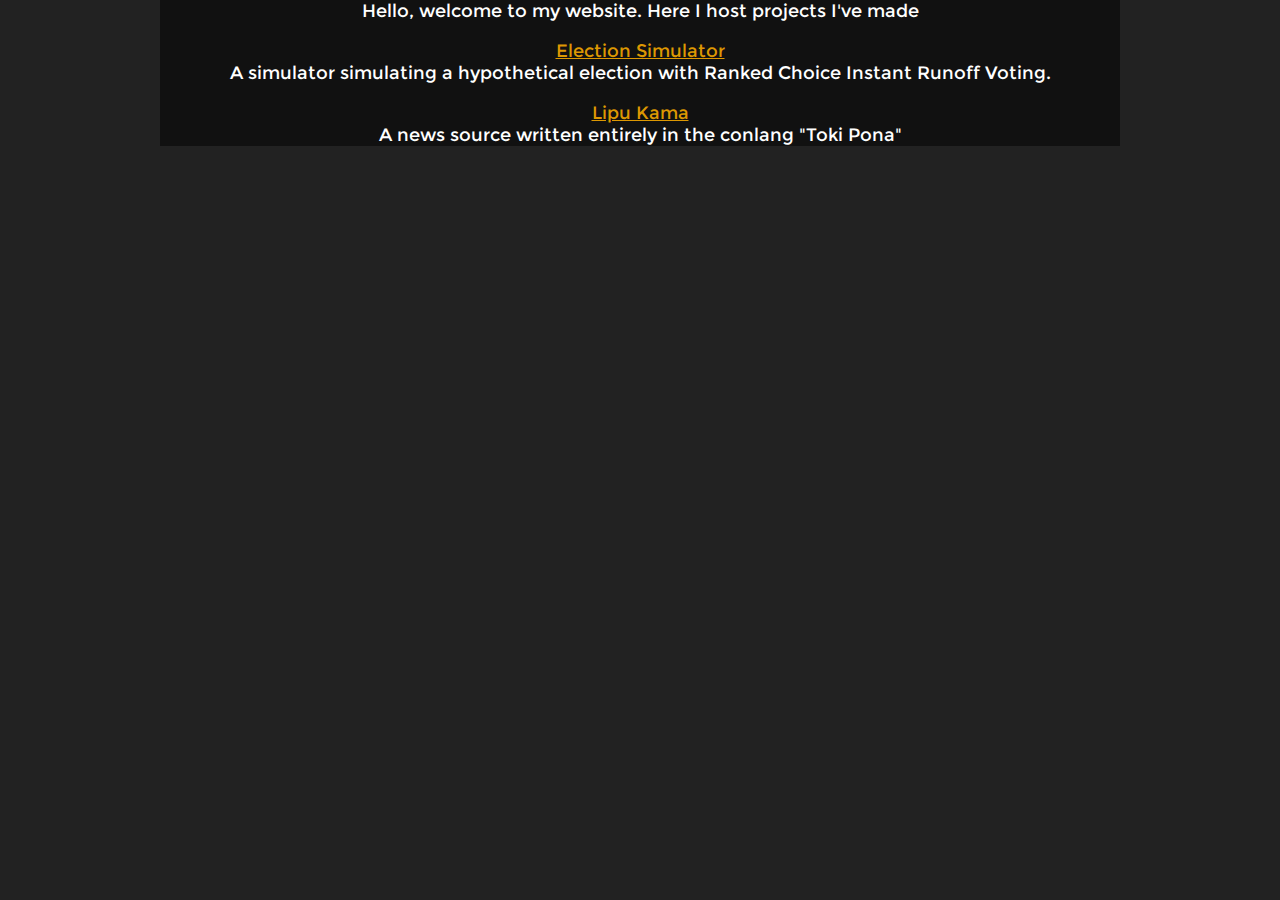
==== index.html @ 981bd552 "changed css and added Lipu Kama" ====
<head>
  <link rel="stylesheet" type="text/css" href="style.css">
  <title>web site</title>
</head>
<html>
  <body>
    <div class='center'>
      <p>Hello, welcome to my website. Here I host projects I've made</p>
      <p><a href="electionsimulator.html">Election Simulator</a></h1>
	  <br>A simulator simulating a hypothetical election with Ranked Choice Instant Runoff Voting.
	  <p><a href="lipukama.html">Lipu Kama</a></h1>
	  <br>A news source written entirely in the conlang "Toki Pona"
    </div>
  </body>
</html>
---- style.css ----
@font-face {
	font-family: Montserrat;
	src: url(Montserrat-Regular.ttf)
}
body {
	font-family: Montserrat;
	margin: 0;
	padding: 0;
	background-color: #222222;
}
div.center {
	width: 75%;
	text-align: center;
	font-size: 18px;
	margin:auto;
	background-color: #111111;
	color: #FFFFFF
}
div.article {
	width: 70%;
	text-align: center;
	font-size: 18px;
	margin:auto;
	background-color: #222222;
	color: #FFFFFF;
	border-radius: 25px;
}
p.title {
	font-size: 36px;
	color: #FFFFFF !important;
}
a:link {
	color: #dd9802;
}
a:visited {
	color: #FFFF00;
}
a:hover {
	color: #0088FF;
}
a:active {
	color: #0088FF;
}

.labor_color {
	color: #ff7bd2;
}
.liberal_color {
	color: #9fc5e8;
}
.social_color {
	color: #cc0000;
}
.conservative_color {
	color: #3c78d8;
}
.libertarian_color {
	color: #f1c232;
}
.green_color {
	color: #93c47d;
}
.reactionary_color {
	color: #1c4587;
}
.communist_color {
	color: #990000;
}
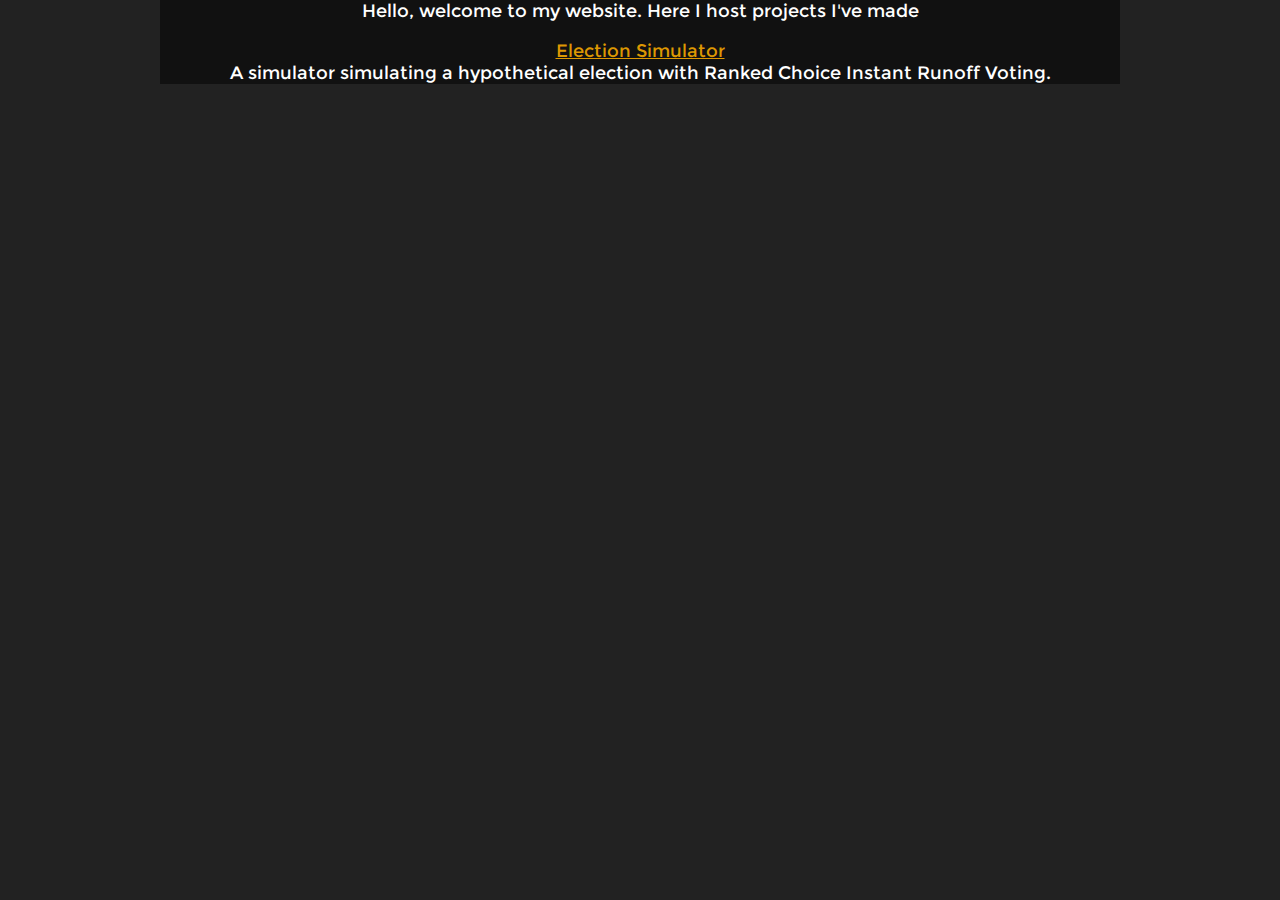
==== commit efd577d7: "removed Lipu Kama" ====
--- a/index.html
+++ b/index.html
@@ -8,8 +8,6 @@
       <p>Hello, welcome to my website. Here I host projects I've made</p>
       <p><a href="electionsimulator.html">Election Simulator</a></h1>
 	  <br>A simulator simulating a hypothetical election with Ranked Choice Instant Runoff Voting.
-	  <p><a href="lipukama.html">Lipu Kama</a></h1>
-	  <br>A news source written entirely in the conlang "Toki Pona"
     </div>
   </body>
 </html>
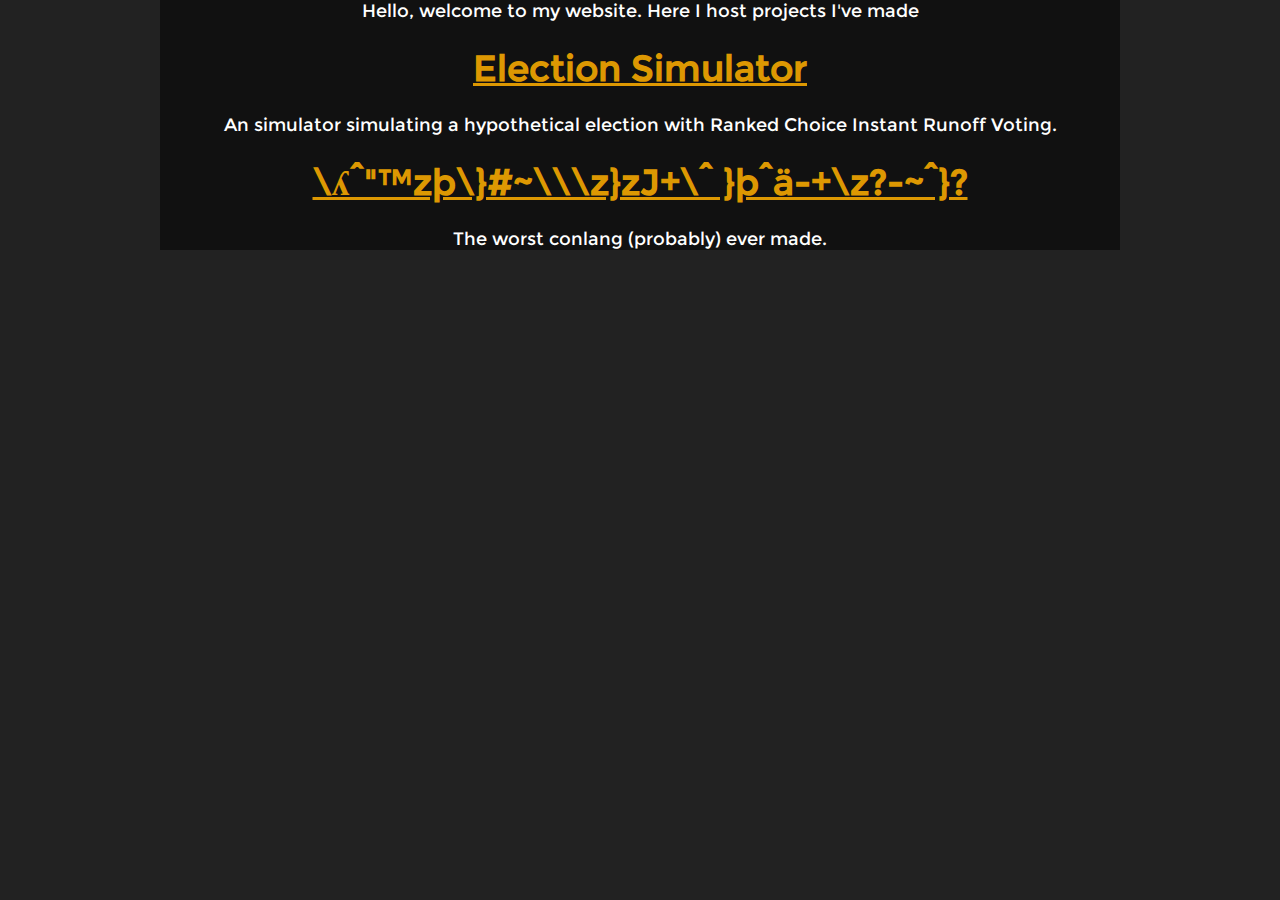
==== commit c02d5cc0: "Added \ʎ^"™zþ\}#~\\\z}zJ+\^ }þ^ä-+\z?-~^}?" ====
--- a/index.html
+++ b/index.html
@@ -6,8 +6,10 @@
   <body>
     <div class='center'>
       <p>Hello, welcome to my website. Here I host projects I've made</p>
-      <p><a href="electionsimulator.html">Election Simulator</a></h1>
-	  <br>A simulator simulating a hypothetical election with Ranked Choice Instant Runoff Voting.
+      <p><h1><a href="electionsimulator.html">Election Simulator</a></h1>
+	  An simulator simulating a hypothetical election with Ranked Choice Instant Runoff Voting.</p>
+	  <p><h1><a href="the_malbolge_conlang.html">\ʎ^"™zþ\}#~\\\z}zJ+\^ }þ^ä-+\z?-~^}?</a></h1>
+	  The worst conlang (probably) ever made.</p>
     </div>
   </body>
 </html>
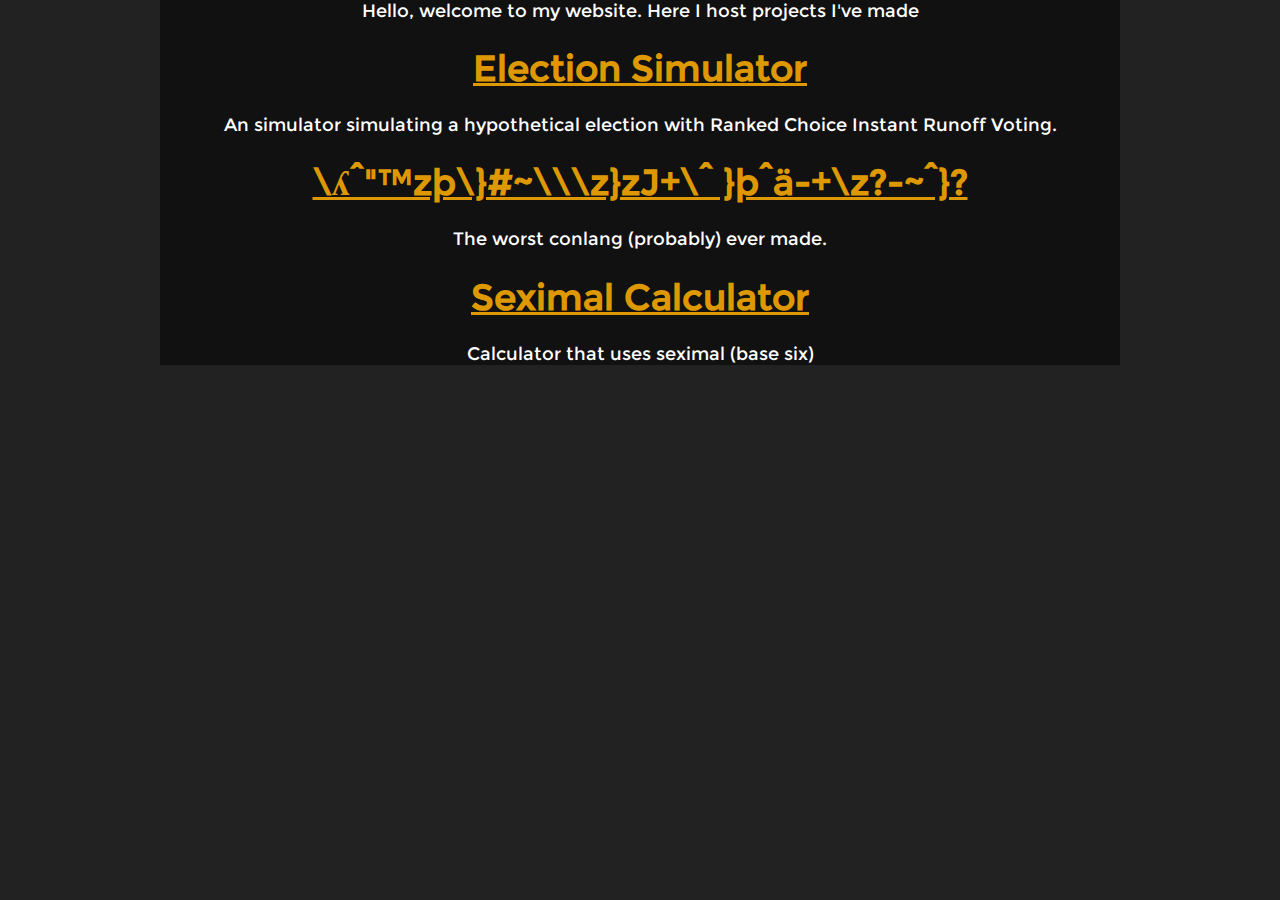
==== commit 86e49bd6: "Added seximal calculator" ====
--- a/index.html
+++ b/index.html
@@ -10,6 +10,7 @@
 	  An simulator simulating a hypothetical election with Ranked Choice Instant Runoff Voting.</p>
 	  <p><h1><a href="the_malbolge_conlang.html">\ʎ^"™zþ\}#~\\\z}zJ+\^ }þ^ä-+\z?-~^}?</a></h1>
 	  The worst conlang (probably) ever made.</p>
+	  <p><h1><a href="seximal_calculator.html">Seximal Calculator</a></h1>Calculator that uses seximal (base six)</h1></p>
     </div>
   </body>
 </html>
--- a/style.css
+++ b/style.css
@@ -7,6 +7,11 @@
 	margin: 0;
 	padding: 0;
 	background-color: #222222;
+}
+textarea.nowordwrap {
+  white-space: pre;
+  overflow-wrap: normal;
+  overflow-x: scroll;
 }
 div.center {
 	width: 75%;
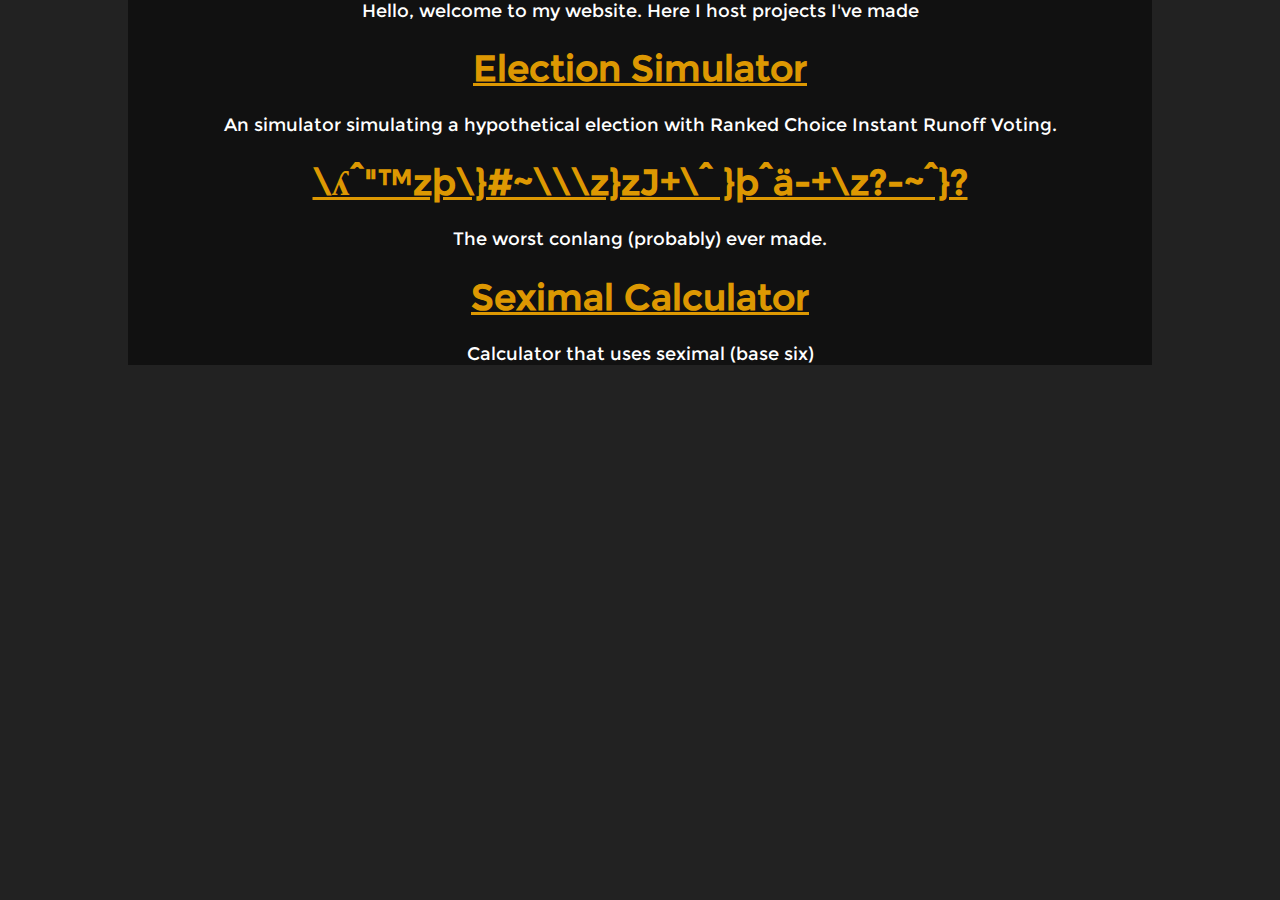
==== commit bd361e48: "added df function suggestion" ====
--- a/index.html
+++ b/index.html
@@ -11,6 +11,7 @@
 	  <p><h1><a href="the_malbolge_conlang.html">\ʎ^"™zþ\}#~\\\z}zJ+\^ }þ^ä-+\z?-~^}?</a></h1>
 	  The worst conlang (probably) ever made.</p>
 	  <p><h1><a href="seximal_calculator.html">Seximal Calculator</a></h1>Calculator that uses seximal (base six)</h1></p>
-    </div>
+    <!-- <p><h1><a href="new-world/new-world.html">(new-world)</a></h1>(new-world) is a little text-based "zero-player" game where you can create civilizations and watch them grow and decline</p> -->
+  </div>
   </body>
 </html>
--- a/style.css
+++ b/style.css
@@ -2,6 +2,19 @@
 	font-family: Montserrat;
 	src: url(Montserrat-Regular.ttf)
 }
+@font-face {
+  font-family: FixedSys;
+  src: url(FSEX300.ttf)
+}
+
+pre {
+  white-space: pre-wrap;       /* Since CSS 2.1 */
+  white-space: -moz-pre-wrap;  /* Mozilla, since 1999 */
+  white-space: -pre-wrap;      /* Opera 4-6 */
+  white-space: -o-pre-wrap;    /* Opera 7 */
+  word-wrap: break-word;       /* Internet Explorer 5.5+ */
+}
+
 body {
 	font-family: Montserrat;
 	margin: 0;
@@ -14,7 +27,7 @@
   overflow-x: scroll;
 }
 div.center {
-	width: 75%;
+	width: 80%;
 	text-align: center;
 	font-size: 18px;
 	margin:auto;
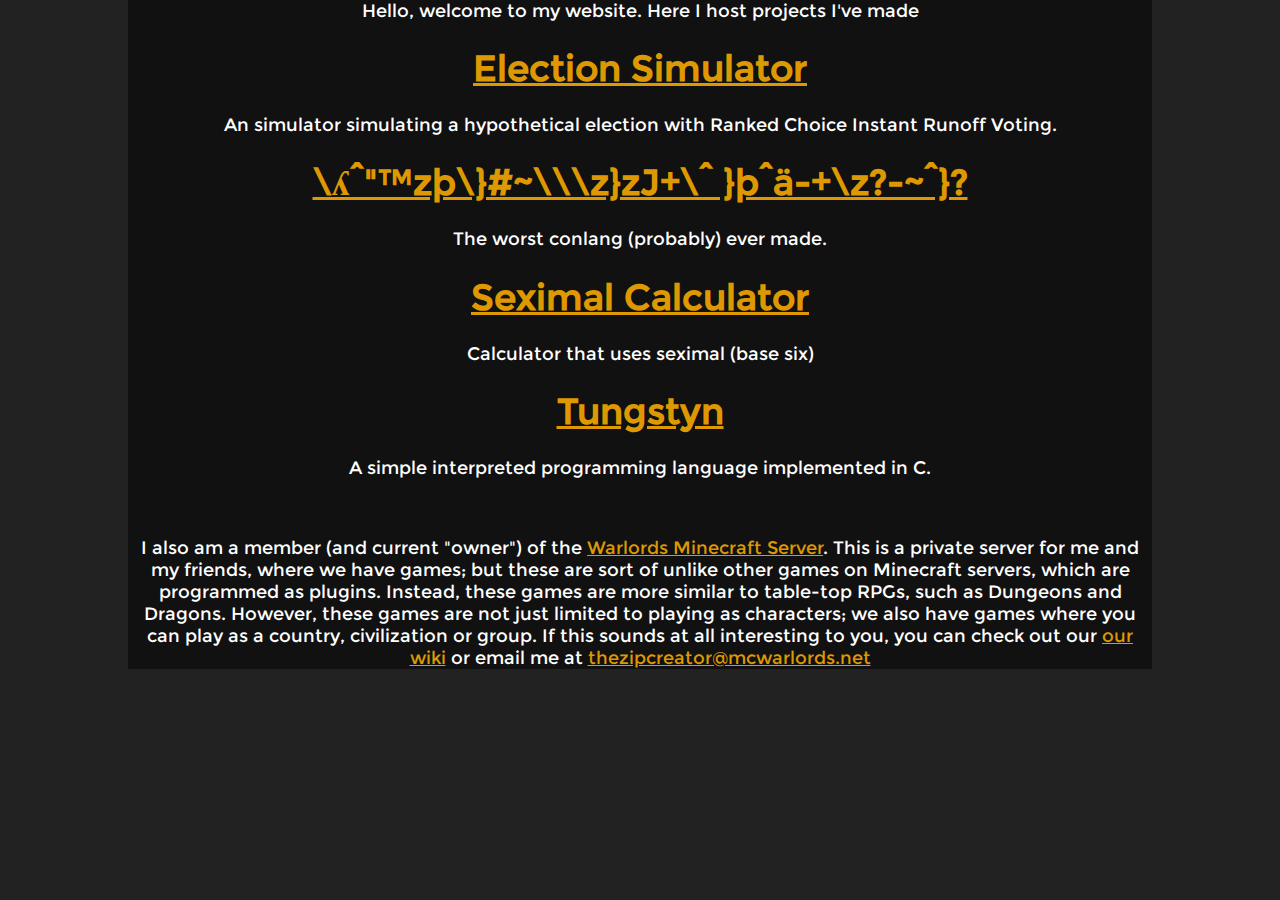
==== commit 6a0fa2fb: "added a few things" ====
--- a/index.html
+++ b/index.html
@@ -11,6 +11,9 @@
 	  <p><h1><a href="the_malbolge_conlang.html">\ʎ^"™zþ\}#~\\\z}zJ+\^ }þ^ä-+\z?-~^}?</a></h1>
 	  The worst conlang (probably) ever made.</p>
 	  <p><h1><a href="seximal_calculator.html">Seximal Calculator</a></h1>Calculator that uses seximal (base six)</h1></p>
+		<p><h1><a href="https://github.com/TheZipCreator/tungstyn">Tungstyn</a></h1>A simple interpreted programming language implemented in C.</p>
+		<br>
+		<p>I also am a member (and current "owner") of the <a href="http://www.mcwarlords.net">Warlords Minecraft Server</a>. This is a private server for me and my friends, where we have games; but these are sort of unlike other games on Minecraft servers, which are programmed as plugins. Instead, these games are more similar to table-top RPGs, such as Dungeons and Dragons. However, these games are not just limited to playing as characters; we also have games where you can play as a country, civilization or group. If this sounds at all interesting to you, you can check out our <a href="http://www.mcwarlords.net/wiki/Main_Page">our wiki</a> or email me at <a href="mailto:thezipcreator@mcwarlords.net">thezipcreator@mcwarlords.net</a></p>
     <!-- <p><h1><a href="new-world/new-world.html">(new-world)</a></h1>(new-world) is a little text-based "zero-player" game where you can create civilizations and watch them grow and decline</p> -->
   </div>
   </body>
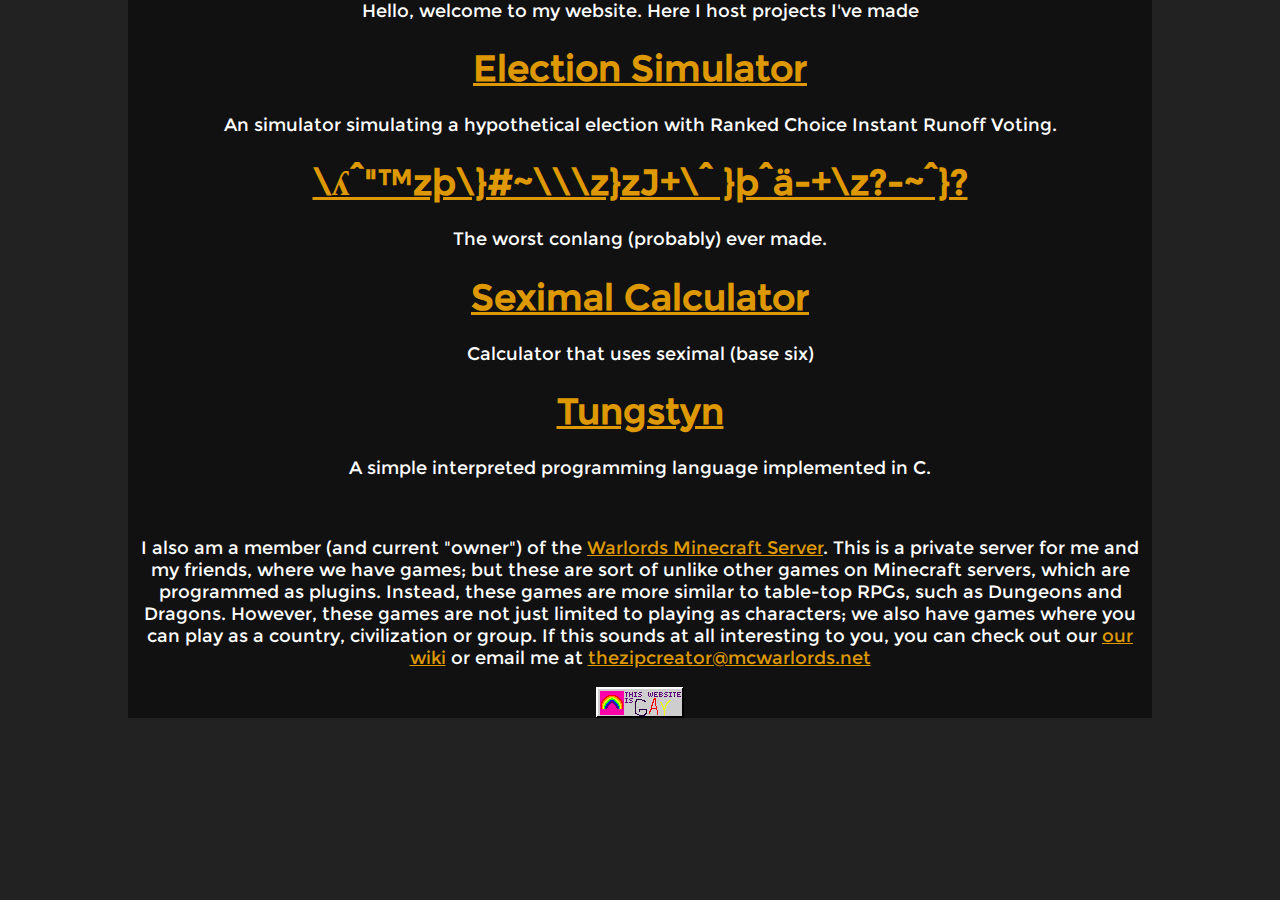
==== commit a127792a: "this website is gay" ====
--- a/index.html
+++ b/index.html
@@ -11,10 +11,11 @@
 	  <p><h1><a href="the_malbolge_conlang.html">\ʎ^"™zþ\}#~\\\z}zJ+\^ }þ^ä-+\z?-~^}?</a></h1>
 	  The worst conlang (probably) ever made.</p>
 	  <p><h1><a href="seximal_calculator.html">Seximal Calculator</a></h1>Calculator that uses seximal (base six)</h1></p>
-		<p><h1><a href="https://github.com/TheZipCreator/tungstyn">Tungstyn</a></h1>A simple interpreted programming language implemented in C.</p>
+		<p><h1><a href="https://github.com/TheZipCreator/wi">Tungstyn</a></h1>A simple interpreted programming language implemented in C.</p>
 		<br>
 		<p>I also am a member (and current "owner") of the <a href="http://www.mcwarlords.net">Warlords Minecraft Server</a>. This is a private server for me and my friends, where we have games; but these are sort of unlike other games on Minecraft servers, which are programmed as plugins. Instead, these games are more similar to table-top RPGs, such as Dungeons and Dragons. However, these games are not just limited to playing as characters; we also have games where you can play as a country, civilization or group. If this sounds at all interesting to you, you can check out our <a href="http://www.mcwarlords.net/wiki/Main_Page">our wiki</a> or email me at <a href="mailto:thezipcreator@mcwarlords.net">thezipcreator@mcwarlords.net</a></p>
     <!-- <p><h1><a href="new-world/new-world.html">(new-world)</a></h1>(new-world) is a little text-based "zero-player" game where you can create civilizations and watch them grow and decline</p> -->
+		<img src="./gaywebring.gif"></img>
   </div>
   </body>
 </html>
